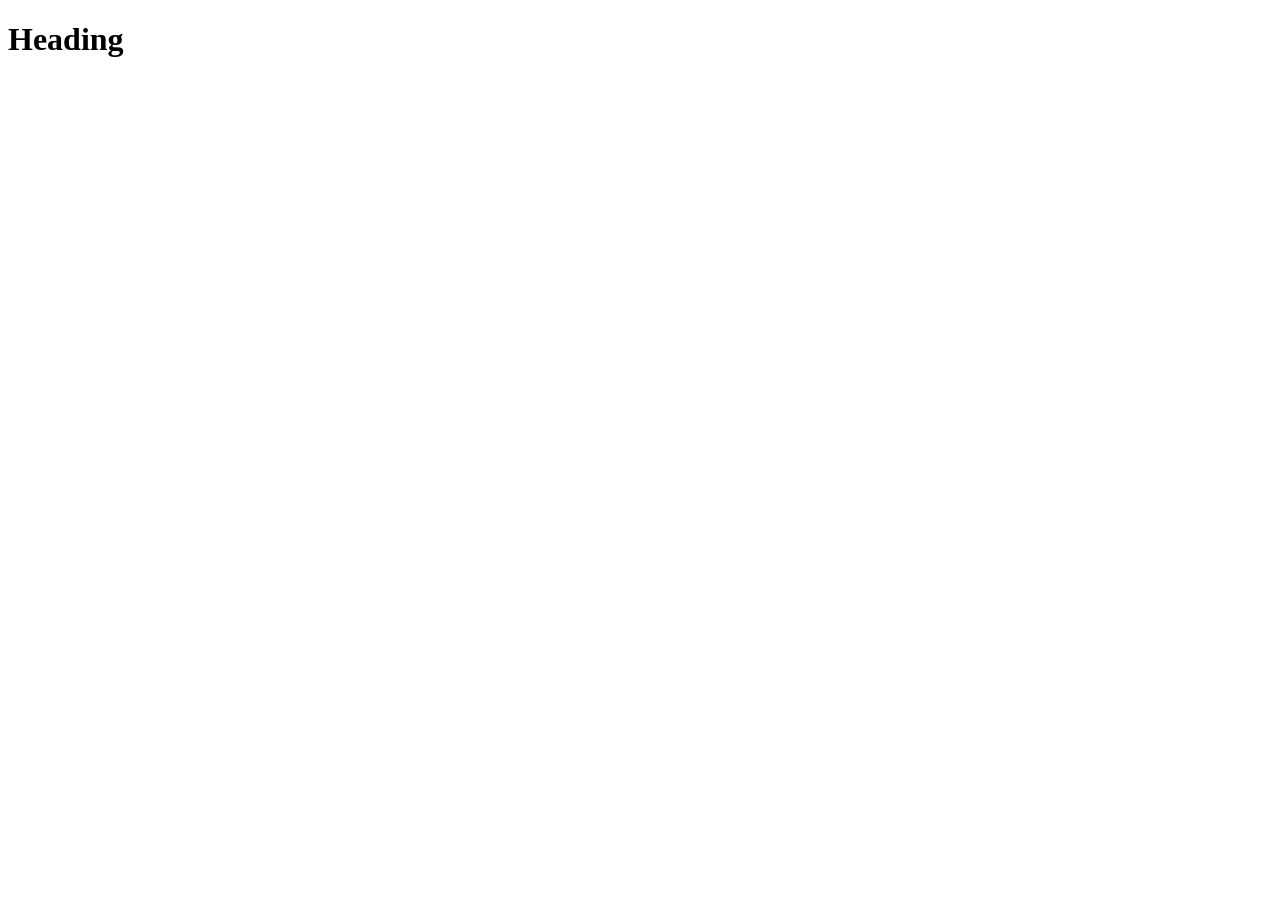
==== index.html @ b56bc77e "Heading added" ====
<!DOCTYPE html>
<html lang="en">
<head>
    <meta charset="UTF-8">
    <meta name="viewport" content="width=device-width, initial-scale=1.0">
    <title>Document</title>
</head>
<body>
    <h1>Heading</h1>
</body>
</html>
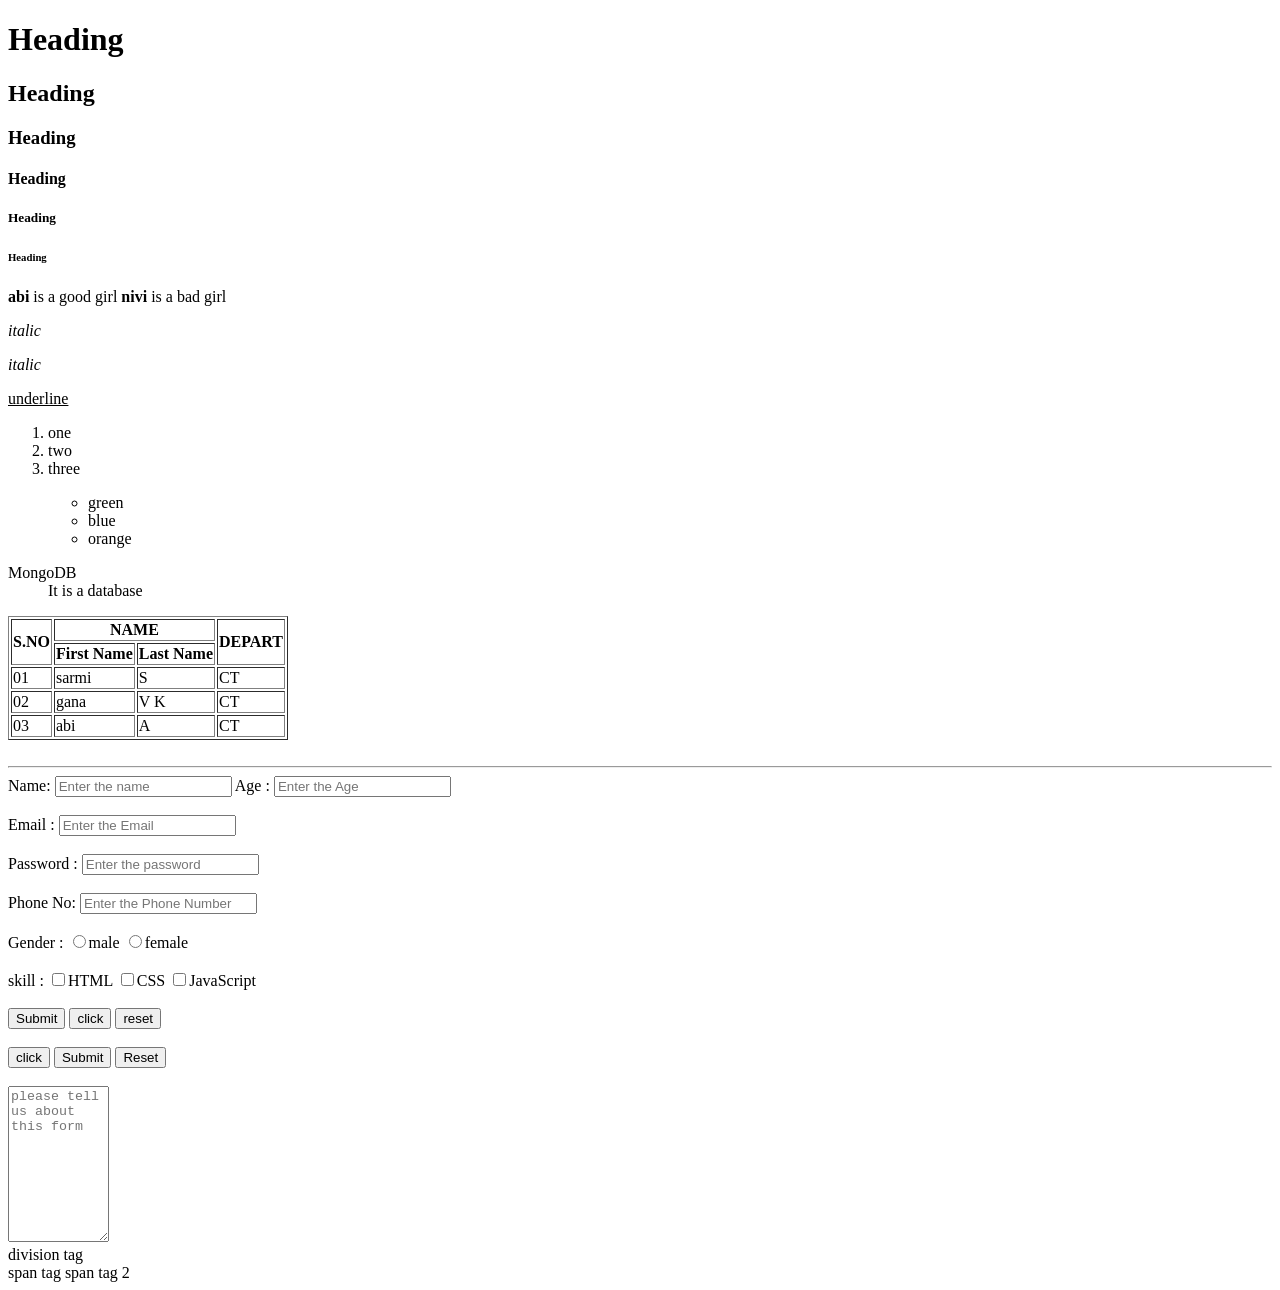
==== commit 381072c2: "HTML Completed" ====
--- a/index.html
+++ b/index.html
@@ -1,11 +1,110 @@
 <!DOCTYPE html>
 <html lang="en">
 <head>
-    <meta charset="UTF-8">
-    <meta name="viewport" content="width=device-width, initial-scale=1.0">
-    <title>Document</title>
+    <title>KPRCAS-HTML</title>
 </head>
 <body>
-    <h1>Heading</h1>
+   <h1>Heading</h1>
+   <h2>Heading</h2>
+   <h3>Heading</h3>
+   <h4>Heading</h4>
+   <h5>Heading</h5>
+   <h6>Heading</h6>
+
+
+   <p> <b>abi</b> is a good girl<strong> nivi </strong>is a bad girl</p>
+<p><i>italic</i></p>
+<p><em>italic</em></p>
+<p><u>underline</u></p>
+
+<ol>
+    <li>one</li>
+    <li>two</li>
+    <li>three</li>
+ </ol>
+    <ol>
+      <ul>
+      <li>green </li>
+      <li>blue</li>
+      <li>orange</li>
+      </ul>
+    </ol>
+    <dl>
+        <dt>MongoDB</dt>
+        <dd> It is a database</dd>
+    </dl>
+    <table border="1">
+        <thead>
+            <tr>
+                <th rowspan="2">S.NO</th>
+                <th colspan="2">NAME</th>
+                <th rowspan="2">DEPART</th>
+            </tr>
+            <tr>
+                <th>First Name</th>
+                <th>Last Name</th>
+            </tr>
+            </thead>
+            <tbody>
+            <tr>
+                <td>01</td>
+                <td>sarmi</td>
+                <td>S</td>
+                <td>CT</td>
+            </tr>
+            <tr>
+                <td>02</td>
+                <td>gana</td>
+                <td>V K</td>
+                <td>CT</td>
+            </tr>
+            <tr>
+                <td>03</td>
+                <td>abi</td>
+                <td>A</td>
+                <td>CT</td>
+            </tr>
+        </tbody>
+    </table>
+    <br>
+    <hr>
+    <form>
+        <lable for="UserName">Name: </lable>
+        <input type="text" placeholder="Enter the name">
+        <lable for="UserAge">Age :</lable>
+        <input type="Number" placeholder="Enter the Age">
+        <br><br>
+        <lable for="UserEmail"> Email :</lable>
+        <input type="email" placeholder="Enter the Email">
+        <br><br>
+        <lable for="UsePassword">Password :</lable>
+        <input type="password" placeholder="Enter the password">
+        <br><br>
+        <lable>Phone No: </lable>
+        <input type="tel" placeholder="Enter the Phone Number">
+        <br><br>
+        <lable>Gender : </lable>
+        <input type="radio" name="gender" value="male">male
+        <input type="radio" name="gender" value="female">female
+        <br><br>
+        <lable>skill : </lable>
+        <input type="checkbox" name="skills" value="HTML">HTML
+        <input type="checkbox" name="skills" value="CSS">CSS
+         <input type="checkbox" name="skills" value="JavaScript">JavaScript
+         <br><br>
+         <button type="Submit">Submit</button>
+        <button type="button">click</button>
+        <button type="reset">reset</button>
+        <br><br>
+        <input type="button" value="click">
+        <input type="submit">
+        <input type="reset">
+        <br><br>
+        <textarea name="feedback" cols="10" rows="10" placeholder="please tell us about this form"></textarea>
+    </form>
+    <div>division tag</div>
+    <span>span tag</span>
+    <span>span tag 2</span>
+    <a href="https://www.amazon.in/?&tag=googhydrabk1-21&ref=pd_sl_5szpgfto9i_e&adgrpid=155259813593&hvpone=&hvptwo=&hvadid=809000348074&hvpos=&hvnetw=g&hvrand=9085775245686707689&hvqmt=e&hvdev=c&hvdvcmdl=&hvlocint=&hvlocphy=1007810&hvtargid=kwd-64107830&hydadcr=14452_2459470&gad_source=1"></a>
 </body>
 </html>
